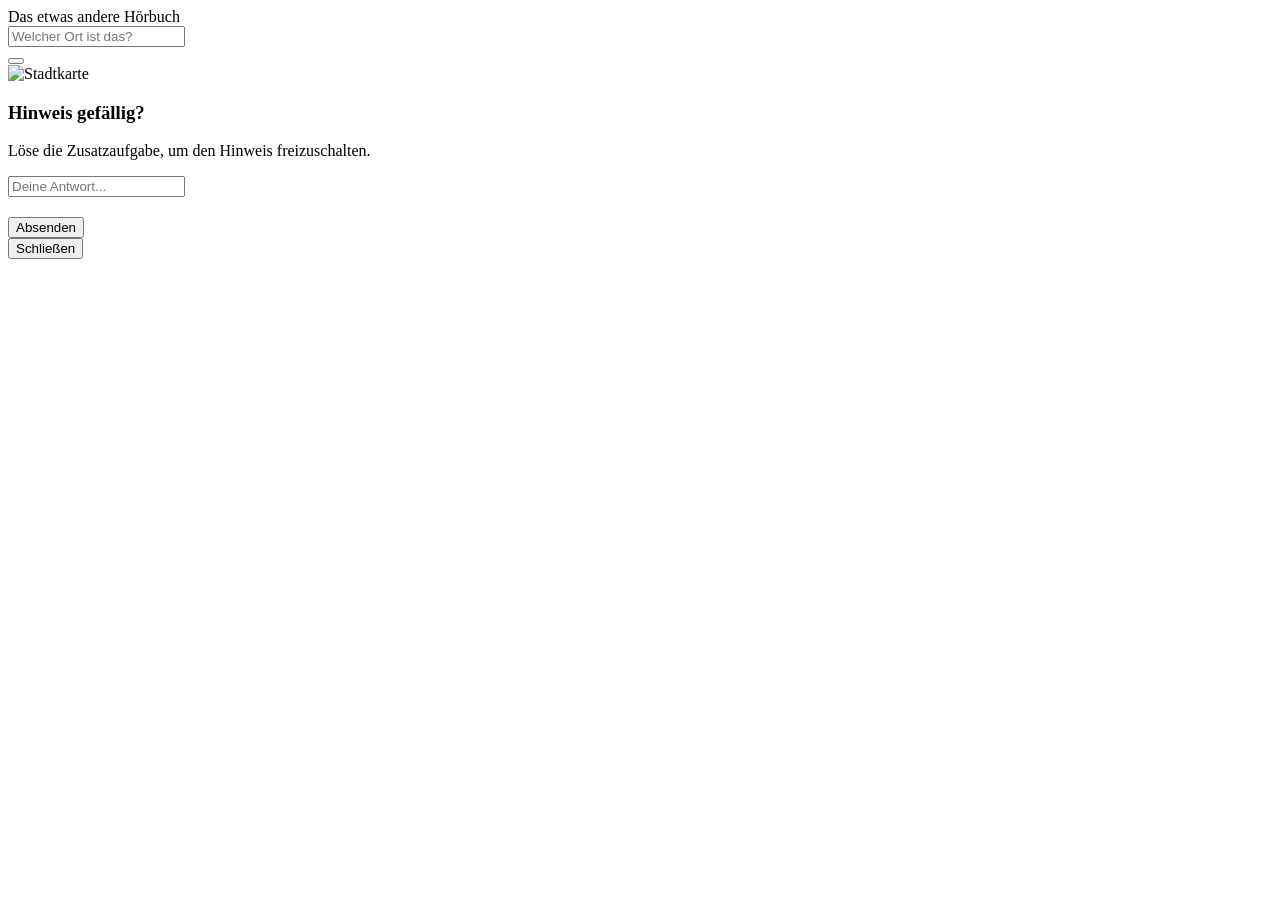
==== riddle3.html @ 9d7e9308 "Add files via upload" ====
<!DOCTYPE html>
<html lang="de">
  <head>
    <meta charset="UTF-8" />
    <meta name="viewport" content="width=device-width, initial-scale=1.0" />
    <title>Riddle 3</title>
    <link rel="stylesheet" href="css/global.css">
    <link rel="stylesheet" href="css/riddle.css">
    <link rel="stylesheet" href="css/ui.css">
  </head>
  <body>
    <div class="background"></div>
    <div class="overlay" id="overlay">
      <div id="title" class="title">
        Das etwas andere Hörbuch
      </div>
<!------

      ----->
      <div class="story-box">
        <input type="text" id="cityInput"  placeholder="Welcher Ort ist das?">
      <div class="button-container">
        <button id="readyButton"></button>
      </div>
      <div class="button-container" id="feedback"></div>
      </div>
    </div>
      <div id="viewport" class="map-viewport">
          <div id="world" class="map-world">
          <img id="cityImage" src="" alt="Stadtkarte">
        </div>
      </div>
    <div id="hintModal" class="modal">
      <div class="modal-content">
        <h3>Hinweis gefällig?</h3>
        <p id="challengeQuestion">
          Löse die Zusatzaufgabe, um den Hinweis freizuschalten.
        </p>
        <input id="challengeInput" type="text" placeholder="Deine Antwort..." style="margin-bottom: 10px;">
        <div id="hintText"  class="hint-box"  style="display:none;"></div>
        <div class="button-container" style="margin-top:10px;">
          <button onclick="submitChallenge()">
            Absenden
          </button>
        </div>
        <div class="button-container">
          <button onclick="closeHintModal()">
            Schließen
          </button>
        </div>
      </div>
    </div>
    <audio autoplay loop>
      <source src="wind-and-sea.mp3" type="audio/mpeg">
    </audio>
    <script src="js/engine.js"></script>
    <script src="js/globalnewengine.js"></script>
    <script src="js/riddle3.js"></script>
  </body>
</html>
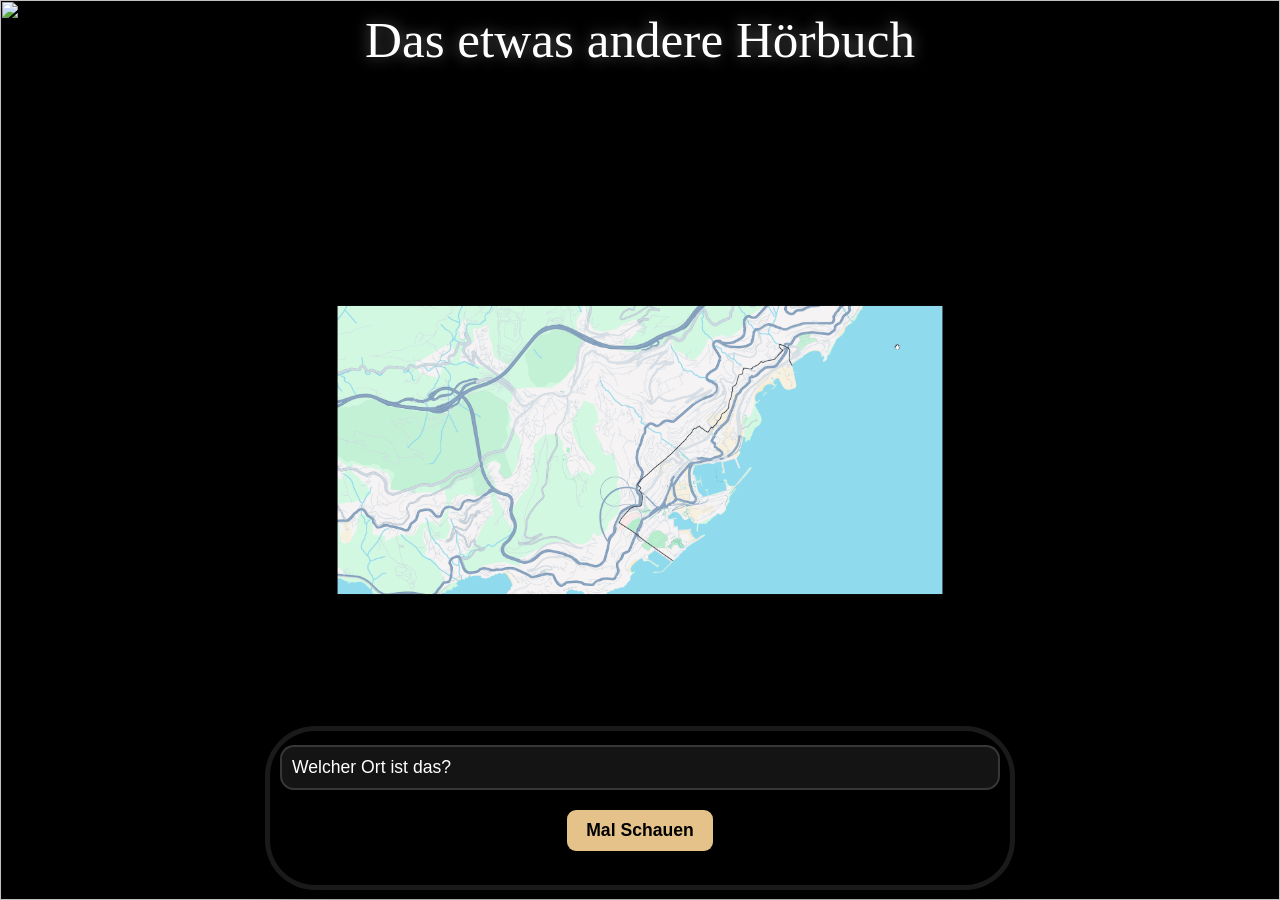
==== commit c327f202: "Update riddle3.html" ====
--- a/riddle3.html
+++ b/riddle3.html
@@ -9,7 +9,7 @@
     <link rel="stylesheet" href="css/ui.css">
   </head>
   <body>
-    <div class="background"></div>
+    <img src="img/background.jpg" id="bgImage">
     <div class="overlay" id="overlay">
       <div id="title" class="title">
         Das etwas andere Hörbuch
@@ -57,4 +57,4 @@
     <script src="js/globalnewengine.js"></script>
     <script src="js/riddle3.js"></script>
   </body>
-</html>+</html>
--- a/css/global.css
+++ b/css/global.css
@@ -0,0 +1,25 @@
+/* ===== GLOBAL RESET ===== */
+* {
+  margin: 0;
+  padding: 0;
+  box-sizing: border-box;
+}
+html, body {
+  position: fixed;
+  overflow: hidden;
+  font-family: Arial, sans-serif;
+  background: #000;
+  color: white;
+  width: 100%;
+  height: 100%;
+}
+/* ===== ANIMATIONEN ===== */
+@keyframes slowPan {
+  from { transform: scale(1.05) translateX(0px); }
+  to { transform: scale(1.12) translateX(-30px); }
+}
+
+@keyframes waveGlow {
+  0%, 100% { opacity: 0.8; }
+  50% { opacity: 1; }
+}
--- a/css/riddle.css
+++ b/css/riddle.css
@@ -0,0 +1,6 @@
+h2 {
+  font-size: clamp(1.4rem, 3vw, 2rem);
+  font-family: Georgia, serif;
+  line-height: 1.2;
+  gap: 0px;
+}
--- a/css/ui.css
+++ b/css/ui.css
@@ -0,0 +1,336 @@
+html,
+body {
+  margin: 0;
+  padding: 0;
+  width: 100%;
+  height: 100%;
+  overflow: hidden;
+  position: fixed;
+}
+/* ===== BACKGROUND ===== */
+.background {
+  z-index: -10;
+  position: fixed;
+  inset: 0;
+  background-size: cover;
+  background-position: center;
+  animation: slowPan 35s ease-in-out infinite alternate;
+  pointer-events: none;
+  user-select: none;
+}
+
+#world:active {
+  cursor: grabbing;
+}
+.map-viewport {
+  position: fixed;
+  inset: 0;
+  overflow: hidden;
+  touch-action: none
+  z-index: 11;
+}
+
+.map-world {
+  position: absolute;
+  left: 0;
+  top: 0;
+  width: fit-content;
+  height: fit-content;
+  transform-origin: top left;
+}
+#cityImage {
+  display: block;
+  max-width: none;
+  user-select: none;
+  pointer-events: none;
+}
+
+#bgImage {
+  position: absolute;
+  inset: 0;
+  width: 100%;
+  height: 100%;
+  pointer-events: none;
+  user-select: none;
+}
+.background::after {
+  content: '';
+  position: absolute;
+  inset: 0;
+  background: linear-gradient(to top, rgba(0,0,0,0.55), rgba(0,0,0,0.15));
+}/* */
+.ocean-overlay {
+  position: absolute;
+  bottom: 0;
+  width: 100%;
+  height: 35%;
+  background: linear-gradient(to top, rgba(7, 25, 43, 0.75), transparent);
+  animation: waveGlow 6s ease-in-out infinite;
+}
+.overlay {
+  z-index: 10;
+  position: fixed;
+  inset: 0;
+  display: flex;
+  flex-direction: column;
+  align-items: center;
+  justify-content: space-between;
+  pointer-events: none;
+  box-sizing: border-box;
+  padding: 10px;
+}
+.sideCharacter {
+  position: fixed;
+  left: 30px;
+  bottom: 30px;
+  z-index: 10;
+  pointer-events: none;
+  opacity: 0;
+}
+.sideCharacter.visible {
+  opacity: 1;
+  user-select: none;
+  pointer-events: none;
+}
+
+.sideCharacter img {
+  width: 140px;
+  height: auto;
+  animation: floaty 4.5s ease-in-out infinite;
+  opacity: 1;
+  user-select: none;
+  filter: drop-shadow(0 0 20px rgba(0,0,0,0.5));
+}
+  @keyframes floaty {
+    0%   { transform: translateY(0px); }
+    50%  { transform: translateY(-5px); }
+    100% { transform: translateY(0px); }
+  }
+/* MOBILE */
+@media (max-width: 768px) {
+
+  .sideCharacter {
+    left: 10px;
+    bottom: 10px;
+  }
+
+  .sideCharacter img {
+    width: 90px;
+  }
+}
+
+/* TITEL */
+.title {
+  position: relative;
+  z-index: 10;
+  text-align: center;
+  font-size: clamp(2rem, 4vw, 4rem);
+  font-family: Georgia, serif;
+  text-shadow: 0 0 15px rgba(255,255,255,0.4);
+  user-select: none;
+}
+
+/* STORYBOX */
+.story-box {
+  position:relative;
+  width: min(750px, 92vw);
+  font-size: clamp(0.7rem, 4vw, 1.1rem);
+  max-height: 80vh;
+  overflow-y: auto;
+  padding:
+    clamp(4px, 2vw, 14px)
+    clamp(10px, 3vw, 10px)
+    clamp(4px, 3vw, 14px);
+  border-radius: 50px;
+  background: rgba(0,0,0,0.33);
+  backdrop-filter: blur(12px);
+  border: 5px solid rgba(255,255,255,0.1);
+  box-shadow: 0 0 35px rgba(0,0,0,0.45);
+  
+  user-select: none;
+  pointer-events: auto;
+}
+.golem-box {
+  z-index: 10;
+  pointer-events: auto;
+  position: sticky;
+  top: 25%;
+  width: min(750px, 92vw);
+  font-size: clamp(0.7rem, 4vw, 1.1rem);
+  max-height: 30vh;
+  overflow-y: auto;
+  padding:
+    clamp(4px, 2vw, 14px)
+    clamp(20px, 3vw, 30px)
+    clamp(20px, 3vw, 30px);
+  border-radius: 50px;
+  background: rgba(0,0,0,0.33);
+  backdrop-filter: blur(12px);
+  border: 1px solid rgba(255,255,255,0.1);
+  box-shadow: 0 0 35px rgba(0,0,0,0.45);
+  user-select: none;
+}
+.golem-box.transparent {
+  background: transparent;
+  border: none;
+  box-shadow: none;
+  backdrop-filter: none;
+}
+
+/* ===== BUTTON ZENTRIERT UNTER BOX ===== */
+.button-container {
+  display: flex;
+  justify-content: center;
+  pointer-events: auto;
+  padding-top: 20px;
+}
+
+/* ===== NEXT BUTTON ===== */
+.next-button {
+  display: flex;
+  justify-content: center;
+  padding: 15px;
+}
+
+/* ===== BUTTON STYLE ===== */
+button {
+  position: relative;
+  z-index: 10;
+  pointer-events: auto;
+  border: none;
+  border-radius: 9px;
+  padding: 10px 19px;
+  font-size: 1.1rem;
+  font-weight: bold;
+  background: #e6c28b;
+  color: black;
+  cursor: pointer;
+  transition: transform 0.25s ease, background 0.25s ease;
+  box-shadow: 0 10px 25px rgba(0,0,0,0.4);
+}
+
+button:hover {
+  transform: scale(1.05);
+  background: #f1d7ab;
+}
+
+/* ===== VISIBILITY ===== */
+.hidden {
+  opacity: 0;
+  pointer-events: none;
+  transform: translateY(10px);
+  transition: all 1s ease;
+}
+
+.visible {
+  opacity: 1;
+  transform: translateY(0);
+}
+.field-label {
+  display: block;
+  font-size: clamp(0.7rem, 2vw, 1.1rem);
+  opacity: 0.9;
+  gap:0px;
+  padding-bottom: 0px;
+  width: 100%;
+}
+input {
+  width: 100%;
+  padding: 10px 10px;
+  border-radius: 14px;
+  border: 2px solid rgba(255,255,255,0.15);
+  background: rgba(255,255,255,0.08);
+  color: white;
+  font-size: clamp(0.7rem, 2vw, 1.1rem);
+  transition: all 0.3s ease;
+}
+
+input:focus {
+  outline: none;
+  border-color: rgba(255,255,255,0.4);
+  background: rgba(255,255,255,0.12);
+}
+
+.correct {
+  border-color: #41d67a !important;
+  background: rgba(65,214,122,0.18) !important;
+}
+
+.wrong {
+  border-color: #ff5b5b !important;
+  background: rgba(255,91,91,0.18) !important;
+}
+
+.fade-out {
+  opacity: 0;
+  transform: translateY(20px);
+  transition: all 1s ease;
+}
+
+.hidden {
+  display: none !important;
+}
+
+.modal {
+  display: none;
+  position: fixed;
+  inset: 0;
+  background: rgba(0,0,0,0.75);
+  z-index: 100;
+  align-items: center;
+  justify-content: center;
+  padding: 15px;
+}
+
+.modal-content {
+  max-width: 650px;
+  width: 100%;
+  background: rgba(20,20,20,0.95);
+  border-radius: 24px;
+  padding: 25px;
+  border: 1px solid rgba(255,255,255,0.15);
+  box-shadow: 0 0 35px rgba(0,0,0,0.5);
+  animation: fadeIn 0.5s ease;
+}
+
+.modal h3 {
+  font-size: 1.8rem;
+  margin-bottom: 20px;
+}
+
+.modal p {
+  line-height: 1.8;
+  margin-bottom: 25px;
+}
+
+.hint-box {
+  padding: 18px;
+  border-radius: 16px;
+  background: rgba(255,255,255,0.08);
+  margin-bottom: 15px;
+  line-height: 1.7;
+}
+
+::-webkit-scrollbar {
+  width: 8px;
+}
+
+::-webkit-scrollbar-thumb {
+  background: rgba(255,255,255,0.2);
+  border-radius: 999px;
+}
+
+@media (max-width: 768px) {
+
+  body {
+    overflow-y: auto;
+  }
+
+  .story-box {
+    
+  }
+
+  button {
+    width: 100%;
+  }
+}
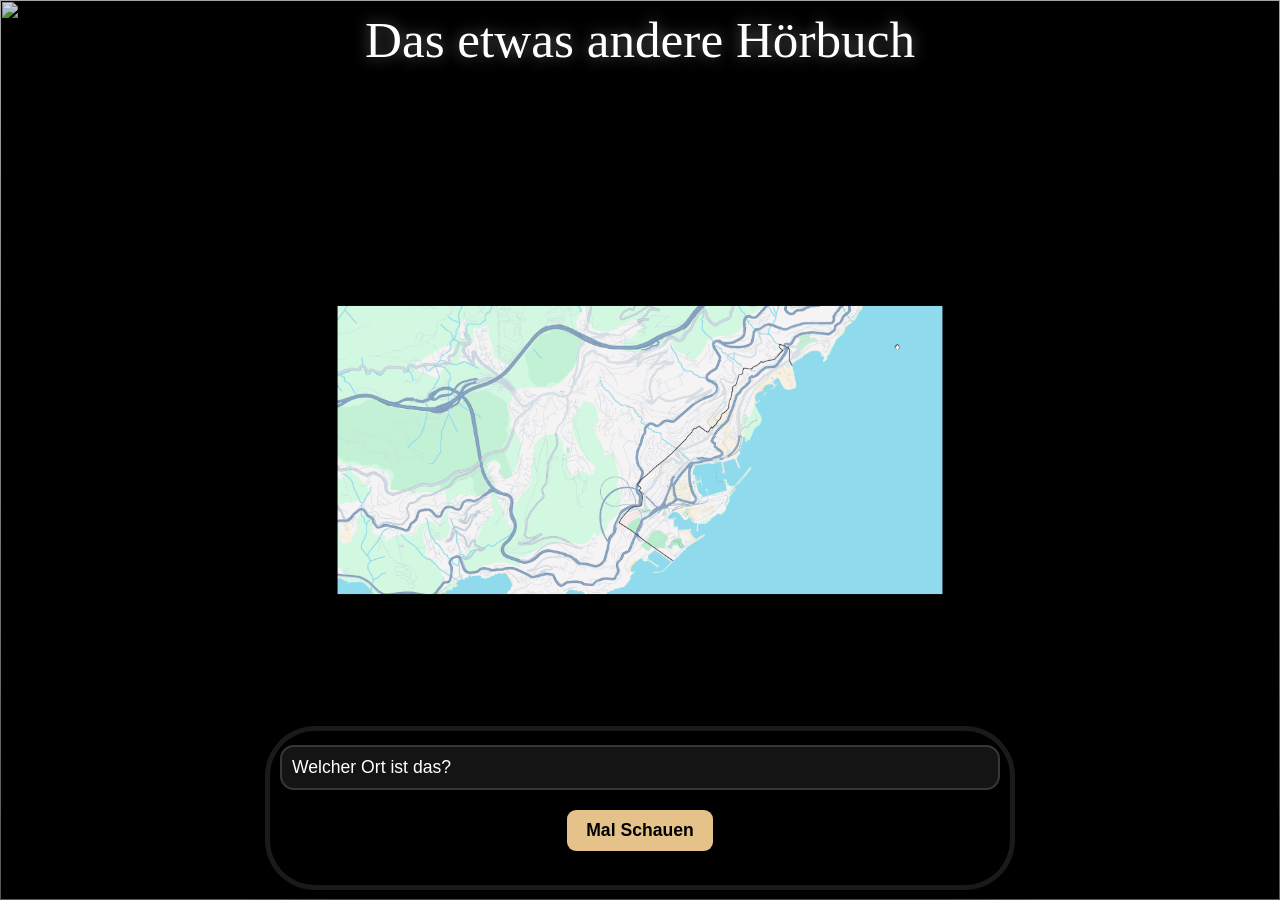
==== commit b1a70fe3: "Update riddle3.html" ====
--- a/riddle3.html
+++ b/riddle3.html
@@ -9,7 +9,7 @@
     <link rel="stylesheet" href="css/ui.css">
   </head>
   <body>
-    <img src="img/background.jpg" id="bgImage">
+    <img src="img/background.jpg" class="background" id="bgImage">
     <div class="overlay" id="overlay">
       <div id="title" class="title">
         Das etwas andere Hörbuch
